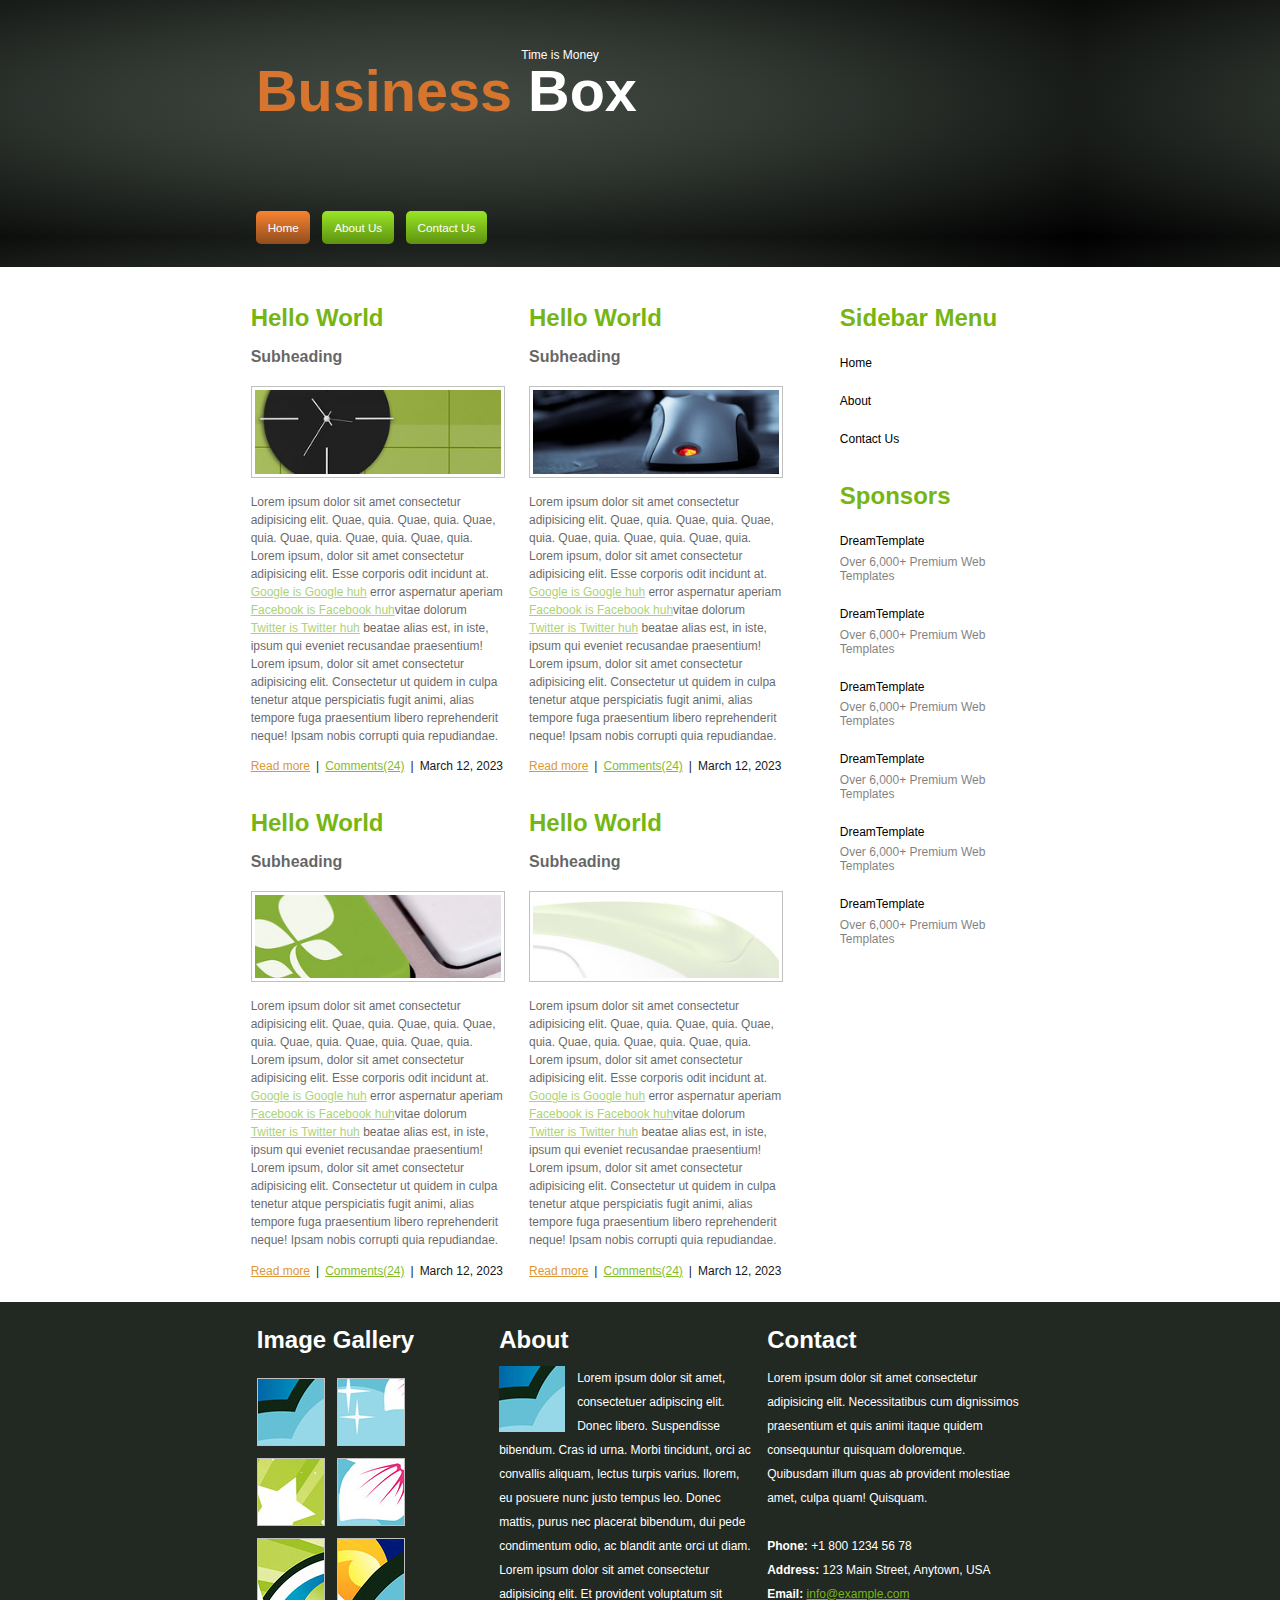
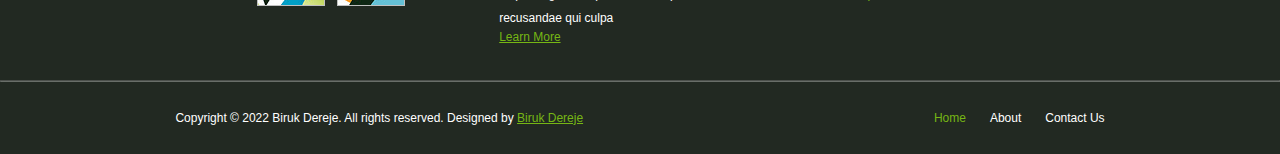
==== index.html @ cf4faf45 "First commit" ====
<!DOCTYPE html>
<html lang="en">
   <head>
      <meta charset="UTF-8" />
      <meta name="viewport" content="width=device-width, initial-scale=1.0" />
      <title>Home</title>
      <link href="/src/css/index-style.css" rel="stylesheet" />
      <link href="/src/css/header.css" rel="stylesheet" />
      <link href="/src/css/footer.css" rel="stylesheet" />
      <link href="/src/css/sidebar.css" rel="stylesheet" />
   </head>
   <body>
      <header class="navigation-pane">
         <div class="logo">
            <p class="logo__slogan">Time is Money</p>
            <h1 class="logo__heading"><span class="logo__heading__highlight">Business</span> Box</h1>
         </div>
         <nav>
            <ul class="navigation-menu">
               <li class="navigation-menu__item">
                  <a class="navigation-menu__link navigation-menu__link--active" href="/">Home</a>
               </li>
               <li class="navigation-menu__item">
                  <a class="navigation-menu__link" href="./src/html/about.html">About Us</a>
               </li>
               <li class="navigation-menu__item">
                  <a class="navigation-menu__link" href="./src/html/contact.html">Contact Us</a>
               </li>
            </ul>
         </nav>
      </header>
      <div class="middle_pane">
         <main class="main__content">
            <article class="main__content__article">
               <h2 class="main__content__article__heading">Hello World</h2>
               <h3 class="main__content__article__subheading">Subheading</h3>
               <img class="main__content__article__image" src="/src/images/img1.png" alt="" />
               <p class="main__content__article__paragraph">
                  Lorem ipsum dolor sit amet consectetur adipisicing elit. Quae, quia. Quae, quia. Quae, quia. Quae,
                  quia. Quae, quia. Quae, quia. Lorem ipsum, dolor sit amet consectetur adipisicing elit. Esse corporis
                  odit incidunt at.
                  <a class="main__content__article__paragraph__link" href="https://google.com">Google is Google huh</a>
                  error aspernatur aperiam
                  <a class="main__content__article__paragraph__link" href="https://facebook.com"
                     >Facebook is Facebook huh</a
                  >vitae dolorum
                  <a class="main__content__article__paragraph__link" href="https://twitter.com"
                     >Twitter is Twitter huh</a
                  >
                  beatae alias est, in iste, ipsum qui eveniet recusandae praesentium! Lorem ipsum, dolor sit amet
                  consectetur adipisicing elit. Consectetur ut quidem in culpa tenetur atque perspiciatis fugit animi,
                  alias tempore fuga praesentium libero reprehenderit neque! Ipsam nobis corrupti quia repudiandae.
               </p>
               <ul class="main__content__article__list">
                  <li><a class="main__content__article__list__link_read" href="#">Read more</a></li>
                  |
                  <li><a class="main__content__article__list__link_comments" href="#">Comments(24)</a></li>
                  |
                  <li><time datetime="2023-03-12">March 12, 2023</time></li>
               </ul>
            </article>
            <article class="main__content__article">
               <h2 class="main__content__article__heading">Hello World</h2>
               <h3 class="main__content__article__subheading">Subheading</h3>
               <img class="main__content__article__image" src="/src/images/img2.png" alt="" />
               <p class="main__content__article__paragraph">
                  Lorem ipsum dolor sit amet consectetur adipisicing elit. Quae, quia. Quae, quia. Quae, quia. Quae,
                  quia. Quae, quia. Quae, quia. Lorem ipsum, dolor sit amet consectetur adipisicing elit. Esse corporis
                  odit incidunt at.
                  <a class="main__content__article__paragraph__link" href="https://google.com">Google is Google huh</a>
                  error aspernatur aperiam
                  <a class="main__content__article__paragraph__link" href="https://facebook.com"
                     >Facebook is Facebook huh</a
                  >vitae dolorum
                  <a class="main__content__article__paragraph__link" href="https://twitter.com"
                     >Twitter is Twitter huh</a
                  >
                  beatae alias est, in iste, ipsum qui eveniet recusandae praesentium! Lorem ipsum, dolor sit amet
                  consectetur adipisicing elit. Consectetur ut quidem in culpa tenetur atque perspiciatis fugit animi,
                  alias tempore fuga praesentium libero reprehenderit neque! Ipsam nobis corrupti quia repudiandae.
               </p>
               <ul class="main__content__article__list">
                  <li><a class="main__content__article__list__link_read" href="#">Read more</a></li>
                  |
                  <li><a class="main__content__article__list__link_comments" href="#">Comments(24)</a></li>
                  |
                  <li><time datetime="2023-03-12">March 12, 2023</time></li>
               </ul>
            </article>
            <article class="main__content__article">
               <h2 class="main__content__article__heading">Hello World</h2>
               <h3 class="main__content__article__subheading">Subheading</h3>
               <img class="main__content__article__image" src="/src/images/img3.png" alt="" />
               <p class="main__content__article__paragraph">
                  Lorem ipsum dolor sit amet consectetur adipisicing elit. Quae, quia. Quae, quia. Quae, quia. Quae,
                  quia. Quae, quia. Quae, quia. Lorem ipsum, dolor sit amet consectetur adipisicing elit. Esse corporis
                  odit incidunt at.
                  <a class="main__content__article__paragraph__link" href="https://google.com">Google is Google huh</a>
                  error aspernatur aperiam
                  <a class="main__content__article__paragraph__link" href="https://facebook.com"
                     >Facebook is Facebook huh</a
                  >vitae dolorum
                  <a class="main__content__article__paragraph__link" href="https://twitter.com"
                     >Twitter is Twitter huh</a
                  >
                  beatae alias est, in iste, ipsum qui eveniet recusandae praesentium! Lorem ipsum, dolor sit amet
                  consectetur adipisicing elit. Consectetur ut quidem in culpa tenetur atque perspiciatis fugit animi,
                  alias tempore fuga praesentium libero reprehenderit neque! Ipsam nobis corrupti quia repudiandae.
               </p>
               <ul class="main__content__article__list">
                  <li><a class="main__content__article__list__link_read" href="#">Read more</a></li>
                  |
                  <li><a class="main__content__article__list__link_comments" href="#">Comments(24)</a></li>
                  |
                  <li><time datetime="2023-03-12">March 12, 2023</time></li>
               </ul>
            </article>
            <article class="main__content__article">
               <h2 class="main__content__article__heading">Hello World</h2>
               <h3 class="main__content__article__subheading">Subheading</h3>
               <img class="main__content__article__image" src="/src/images/img4.png" alt="" />
               <p class="main__content__article__paragraph">
                  Lorem ipsum dolor sit amet consectetur adipisicing elit. Quae, quia. Quae, quia. Quae, quia. Quae,
                  quia. Quae, quia. Quae, quia. Lorem ipsum, dolor sit amet consectetur adipisicing elit. Esse corporis
                  odit incidunt at.
                  <a class="main__content__article__paragraph__link" href="https://google.com">Google is Google huh</a>
                  error aspernatur aperiam
                  <a class="main__content__article__paragraph__link" href="https://facebook.com"
                     >Facebook is Facebook huh</a
                  >vitae dolorum
                  <a class="main__content__article__paragraph__link" href="https://twitter.com"
                     >Twitter is Twitter huh</a
                  >
                  beatae alias est, in iste, ipsum qui eveniet recusandae praesentium! Lorem ipsum, dolor sit amet
                  consectetur adipisicing elit. Consectetur ut quidem in culpa tenetur atque perspiciatis fugit animi,
                  alias tempore fuga praesentium libero reprehenderit neque! Ipsam nobis corrupti quia repudiandae.
               </p>
               <ul class="main__content__article__list">
                  <li><a class="main__content__article__list__link_read" href="#">Read more</a></li>
                  |
                  <li><a class="main__content__article__list__link_comments" href="#">Comments(24)</a></li>
                  |
                  <li><time datetime="2023-03-12">March 12, 2023</time></li>
               </ul>
            </article>
         </main>
         <aside class="sidebar">
            <section class="sidebar__section">
               <h2 class="sidebar__heading">Sidebar Menu</h2>
               <ul class="sidebar__list">
                  <li class="sidebar__list__item"><a class="sidebar__list__item__link" href="/">Home</a></li>
                  <li class="sidebar__list__item">
                     <a class="sidebar__list__item__link" href="./src/html/about.html">About</a>
                  </li>
                  <li class="sidebar__list__item">
                     <a class="sidebar__list__item__link" href="./src/html/contact.html">Contact Us</a>
                  </li>
               </ul>
            </section>

            <section class="sidebar__section sponsors__section">
               <h2 class="sidebar__heading">Sponsors</h2>
               <ul class="sidebar__list">
                  <li class="sidebar__list__item">
                     DreamTemplate
                     <p class="sidebar__list__item__description">Over 6,000+ Premium Web Templates</p>
                  </li>

                  <li class="sidebar__list__item">
                     DreamTemplate
                     <p class="sidebar__list__item__description">Over 6,000+ Premium Web Templates</p>
                  </li>

                  <li class="sidebar__list__item">
                     DreamTemplate
                     <p class="sidebar__list__item__description">Over 6,000+ Premium Web Templates</p>
                  </li>
                  <li class="sidebar__list__item">
                     DreamTemplate
                     <p class="sidebar__list__item__description">Over 6,000+ Premium Web Templates</p>
                  </li>

                  <li class="sidebar__list__item">
                     DreamTemplate
                     <p class="sidebar__list__item__description">Over 6,000+ Premium Web Templates</p>
                  </li>

                  <li class="sidebar__list__item">
                     DreamTemplate
                     <p class="sidebar__list__item__description">Over 6,000+ Premium Web Templates</p>
                  </li>
               </ul>
            </section>
         </aside>
      </div>
      <footer class="footer">
         <div class="footer__container">
            <section class="footer-section footer__image-gallery">
               <h2 class="footer-section__heading">Image Gallery</h2>
               <div class="footer__image-gallery__container">
                  <img class="footer__image-gallery__image" src="./src/images/pix1.jpg" alt="" />
                  <img class="footer__image-gallery__image" src="./src/images/pix2.jpg" alt="" />
                  <img class="footer__image-gallery__image" src="./src/images/pix3.jpg" alt="" />
                  <img class="footer__image-gallery__image" src="./src/images/pix4.jpg" alt="" />
                  <img class="footer__image-gallery__image" src="./src/images/pix5.jpg" alt="" />
                  <img class="footer__image-gallery__image" src="./src/images/pix6.jpg" alt="" />
               </div>
            </section>
            <section class="footer-section footer__about-section">
               <h2 class="footer-section__heading">About</h2>
               <p class="footer__about-section__paragraph">
                  <img class="footer__about-section__image" src="./src/images/pix1.jpg" alt="" />Lorem ipsum dolor sit
                  amet, consectetuer adipiscing elit. Donec libero. Suspendisse bibendum. Cras id urna. Morbi tincidunt,
                  orci ac convallis aliquam, lectus turpis varius. llorem, eu posuere nunc justo tempus leo. Donec
                  mattis, purus nec placerat bibendum, dui pede condimentum odio, ac blandit ante orci ut diam.
               </p>
               <p class="footer__about-section__paragraph">
                  Lorem ipsum dolor sit amet consectetur adipisicing elit. Et provident voluptatum sit recusandae qui
                  culpa
               </p>
               <p><a class="footer__about-section__link" href="#">Learn More</a></p>
            </section>
            <section class="footer-section footer__contact-section">
               <h2 class="footer-section__heading">Contact</h2>
               <p class="footer__contact-section__paragraph">
                  Lorem ipsum dolor sit amet consectetur adipisicing elit. Necessitatibus cum dignissimos praesentium et
                  quis animi itaque quidem consequuntur quisquam doloremque. Quibusdam illum quas ab provident molestiae
                  amet, culpa quam! Quisquam.
               </p>
               <p class="footer__contact-section__paragraph">
                  <strong>Phone:</strong> +1 800 1234 56 78
                  <br />
                  <strong>Address:</strong> 123 Main Street, Anytown, USA
                  <br />
                  <strong>Email:</strong>
                  <a class="footer__contact-section__link" href="mailto:info@example.com">info@example.com</a>
               </p>
            </section>
         </div>
         <hr class="footer__hr" />
         <section class="footer-section footer__copyright-section">
            <p class="footer__copyright-section__paragraph">
               Copyright &copy; 2022 Biruk Dereje. All rights reserved. Designed by
               <a class="footer__copyright-section__link" href="#">Biruk Dereje</a>
            </p>
            <ul class="footer__list">
               <li class="footer__list__item">
                  <a class="footer__list__item__link footer__list__item__link--active" href="/">Home</a>
               </li>
               <li class="footer__list__item">
                  <a class="footer__list__item__link" href="./src/html/about.html">About</a>
               </li>
               <li class="footer__list__item">
                  <a class="footer__list__item__link" href="./src/html/contact.html">Contact Us</a>
               </li>
            </ul>
         </section>
      </footer>
   </body>
</html>
---- src/css/index-style.css ----
*,
*::before,
*::after {
   box-sizing: border-box;
}

* {
   margin: 0;
   padding: 0;
   font-family: Arial, Helvetica, sans-serif;
   /* border: 1px solid red; */
}

body {
   font-size: 0.75rem;
}

.middle_pane {
   padding: 1em;
   display: flex;
   justify-content: center;
   gap: 1em;
}

.main__content {
   padding: 1em;
   display: flex;
   margin: 0 1em 0 0;
   column-gap: 2em;
   row-gap: 3em;
   flex-wrap: wrap;
   width: 45%;
}

.main__content__article {
   width: 47%;
}
.main__content__article__heading {
   color: #76b614;
   margin-bottom: 1rem;
}

.main__content__article__subheading {
   font-size: 1rem;
   margin-bottom: 1.25rem;
   opacity: 0.6;
}

.main__content__article__image {
   padding: 0.25em;
   border: silver 1px solid;
   margin-bottom: 1em;
   width: 100%;
}

.main__content__article__paragraph {
   line-height: 1.5em;
   margin-bottom: 1.2em;
   opacity: 0.6;
}

.main__content__article__paragraph__link {
   color: #76b614;
}

.main__content__article__list {
   list-style: none;
   display: flex;
   justify-content: flex-start;
   opacity: 0.9;
   gap: 0.5em;
}

.main__content__article__list__link_read {
   color: #d98e1d;
}

.main__content__article__list__link_comments {
   color: #76b614;
}
---- src/css/header.css ----
*,
*::before,
*::after {
   box-sizing: border-box;
}

* {
   margin: 0;
   padding: 0;
   font-family: Arial, Helvetica, sans-serif;
}

h2 {
   font-size: 1.5rem;
}

.navigation-pane {
   display: flex;
   position: relative;
   /* background-color: #222922; */
   height: 29.65vh;
   width: 100%;
   margin-bottom: 1.5vh;
   background-image: radial-gradient(#424b43, 60%, black);
   background-position: left -200px bottom 30px;
}

.logo {
   color: white;
   position: absolute;
   top: 18%;
   left: 20%;
}

.logo__slogan {
   position: absolute;
   right: 10%;
}

.logo__heading {
   font-size: 3.6rem;
   padding-top: 10px;
}

.logo__heading__highlight {
   color: #d7752e;
}

.navigation-menu {
   position: absolute;
   left: 20%;
   bottom: 12%;
   display: flex;
   list-style: none;
   align-items: center;
   gap: 1em;
}

.navigation-menu__link {
   text-decoration: none;
   color: white;
   background-image: linear-gradient(#99e626, #5e9110);
   border-radius: 5px;
   padding: 0.85em 1em;
   font-size: 0.73rem;
}

.navigation-menu__link:hover {
   background-image: linear-gradient(#f9832f, #904d1e);
}

.navigation-menu__link--active {
   background-image: linear-gradient(#f9832f, #904d1e);
}
---- src/css/footer.css ----
footer {
   display: flex;
   justify-content: center;
   flex-wrap: wrap;
   background-color: #222922;
   color: white;
   padding: 2em 0 0 0;
   column-gap: 1em;
}
.footer__container {
   display: flex;
   justify-content: center;
   flex-wrap: wrap;
   column-gap: 1em;
   margin-bottom: 3em;
}

.footer-section {
   width: 20%;
}

.footer__image-gallery {
   display: flex;
   flex-direction: column;
   /* flex-wrap: wrap; */
   /* width: 15%; */
   gap: 1em 1em;
   width: 18%;
}

.footer__image-gallery__image {
   border: 1px solid silver;
}

.footer-section__heading {
   margin-bottom: 0.5em;
}

.footer__image-gallery__container {
   display: flex;
   width: 100%;
   flex-wrap: wrap;
   padding-right: 1em;
   gap: 1em;
}

.footer__about-section__image {
   float: left;
   margin: 0 1em auto 0;
}

.footer__about-section__paragraph {
   line-height: 2em;
}

.footer__about-section__link {
   color: #76b614;
}

.footer__contact-section__paragraph {
   line-height: 2em;
   margin-bottom: 2em;
}

.footer__contact-section__link {
   color: #76b614;
}

.footer__hr {
   width: 100%;
   opacity: 0.35;
}
.footer__copyright-section {
   display: flex;
   flex-wrap: wrap;
   justify-content: space-around;
   align-items: center;
   /* align-content: center; */
   width: 100%;
   height: 6em;
}

.footer__copyright-section__link {
   color: #76b614;
}

.footer__list {
   list-style: none;
   display: flex;
   justify-content: space-between;
   gap: 2em;
}

.footer__list__item__link {
   color: white;
   text-decoration: none;
}

.footer__list__item__link--active {
   background-color: inherit;
   color: #76b614;
}
---- src/css/sidebar.css ----
.sidebar {
   width: 17%;
   padding: 1em;
   display: flex;
   flex-direction: column;
}

.sidebar__section {
   margin-bottom: 1em;
   display: flex;
   flex-direction: column;
}

.sidebar__heading {
   color: #76b614;
   margin-bottom: 1em;
   font-size: 1.5rem;
}

.sidebar__list {
   list-style: none;
   display: flex;
   flex-direction: column;
   flex-grow: 1;
}

.sidebar__list__item {
   flex-grow: 1;
}

.sidebar__list__item__link {
   text-decoration: none;
   color: inherit;
}

.sidebar__list__item {
   margin-bottom: 2em;
}

.sidebar__list__item__description {
   margin-top: 0.55em;
   opacity: 0.5;
}
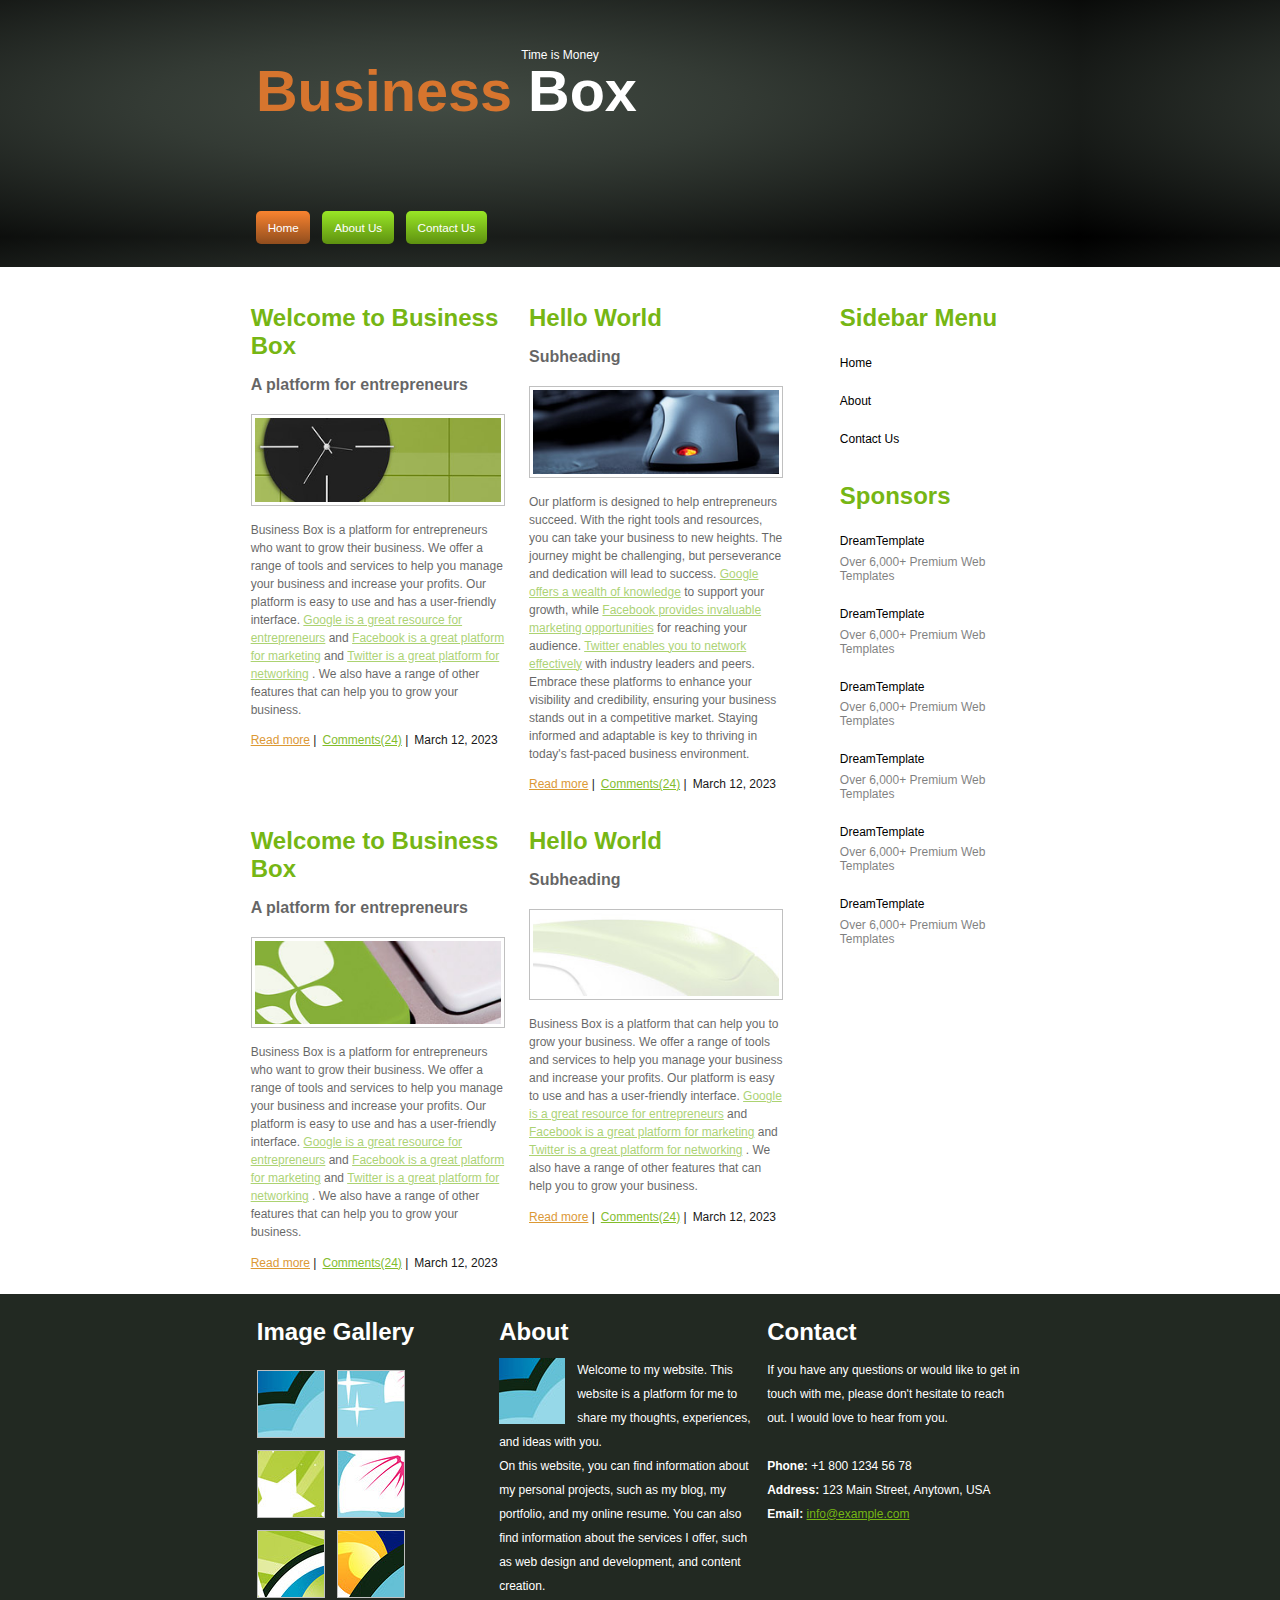
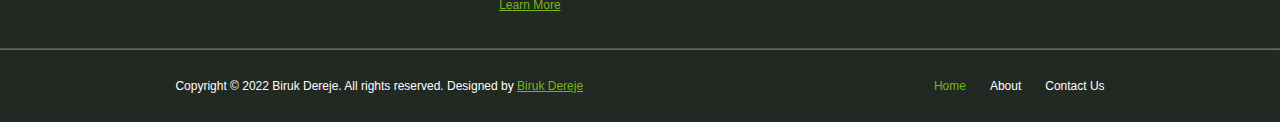
==== commit a7f732ae: "W3C validator checked" ====
--- a/index.html
+++ b/index.html
@@ -32,30 +32,33 @@
       <div class="middle_pane">
          <main class="main__content">
             <article class="main__content__article">
-               <h2 class="main__content__article__heading">Hello World</h2>
-               <h3 class="main__content__article__subheading">Subheading</h3>
-               <img class="main__content__article__image" src="/src/images/img1.png" alt="" />
-               <p class="main__content__article__paragraph">
-                  Lorem ipsum dolor sit amet consectetur adipisicing elit. Quae, quia. Quae, quia. Quae, quia. Quae,
-                  quia. Quae, quia. Quae, quia. Lorem ipsum, dolor sit amet consectetur adipisicing elit. Esse corporis
-                  odit incidunt at.
-                  <a class="main__content__article__paragraph__link" href="https://google.com">Google is Google huh</a>
-                  error aspernatur aperiam
-                  <a class="main__content__article__paragraph__link" href="https://facebook.com"
-                     >Facebook is Facebook huh</a
-                  >vitae dolorum
-                  <a class="main__content__article__paragraph__link" href="https://twitter.com"
-                     >Twitter is Twitter huh</a
-                  >
-                  beatae alias est, in iste, ipsum qui eveniet recusandae praesentium! Lorem ipsum, dolor sit amet
-                  consectetur adipisicing elit. Consectetur ut quidem in culpa tenetur atque perspiciatis fugit animi,
-                  alias tempore fuga praesentium libero reprehenderit neque! Ipsam nobis corrupti quia repudiandae.
-               </p>
-               <ul class="main__content__article__list">
-                  <li><a class="main__content__article__list__link_read" href="#">Read more</a></li>
-                  |
-                  <li><a class="main__content__article__list__link_comments" href="#">Comments(24)</a></li>
-                  |
+               <h2 class="main__content__article__heading">Welcome to Business Box</h2>
+               <h3 class="main__content__article__subheading">A platform for entrepreneurs</h3>
+               <img
+                  class="main__content__article__image"
+                  src="/src/images/img1.png"
+                  alt="A picture of a person working on a laptop"
+               />
+               <p class="main__content__article__paragraph">
+                  Business Box is a platform for entrepreneurs who want to grow their business. We offer a range of
+                  tools and services to help you manage your business and increase your profits. Our platform is easy to
+                  use and has a user-friendly interface.
+                  <a class="main__content__article__paragraph__link" href="https://google.com"
+                     >Google is a great resource for entrepreneurs</a
+                  >
+                  and
+                  <a class="main__content__article__paragraph__link" href="https://facebook.com"
+                     >Facebook is a great platform for marketing</a
+                  >
+                  and
+                  <a class="main__content__article__paragraph__link" href="https://twitter.com"
+                     >Twitter is a great platform for networking</a
+                  >
+                  . We also have a range of other features that can help you to grow your business.
+               </p>
+               <ul class="main__content__article__list">
+                  <li><a class="main__content__article__list__link_read" href="#">Read more</a> |</li>
+                  <li><a class="main__content__article__list__link_comments" href="#">Comments(24)</a> |</li>
                   <li><time datetime="2023-03-12">March 12, 2023</time></li>
                </ul>
             </article>
@@ -64,54 +67,54 @@
                <h3 class="main__content__article__subheading">Subheading</h3>
                <img class="main__content__article__image" src="/src/images/img2.png" alt="" />
                <p class="main__content__article__paragraph">
-                  Lorem ipsum dolor sit amet consectetur adipisicing elit. Quae, quia. Quae, quia. Quae, quia. Quae,
-                  quia. Quae, quia. Quae, quia. Lorem ipsum, dolor sit amet consectetur adipisicing elit. Esse corporis
-                  odit incidunt at.
-                  <a class="main__content__article__paragraph__link" href="https://google.com">Google is Google huh</a>
-                  error aspernatur aperiam
-                  <a class="main__content__article__paragraph__link" href="https://facebook.com"
-                     >Facebook is Facebook huh</a
-                  >vitae dolorum
-                  <a class="main__content__article__paragraph__link" href="https://twitter.com"
-                     >Twitter is Twitter huh</a
-                  >
-                  beatae alias est, in iste, ipsum qui eveniet recusandae praesentium! Lorem ipsum, dolor sit amet
-                  consectetur adipisicing elit. Consectetur ut quidem in culpa tenetur atque perspiciatis fugit animi,
-                  alias tempore fuga praesentium libero reprehenderit neque! Ipsam nobis corrupti quia repudiandae.
-               </p>
-               <ul class="main__content__article__list">
-                  <li><a class="main__content__article__list__link_read" href="#">Read more</a></li>
-                  |
-                  <li><a class="main__content__article__list__link_comments" href="#">Comments(24)</a></li>
-                  |
-                  <li><time datetime="2023-03-12">March 12, 2023</time></li>
-               </ul>
-            </article>
-            <article class="main__content__article">
-               <h2 class="main__content__article__heading">Hello World</h2>
-               <h3 class="main__content__article__subheading">Subheading</h3>
+                  Our platform is designed to help entrepreneurs succeed. With the right tools and resources, you can
+                  take your business to new heights. The journey might be challenging, but perseverance and dedication
+                  will lead to success.
+                  <a class="main__content__article__paragraph__link" href="https://google.com"
+                     >Google offers a wealth of knowledge</a
+                  >
+                  to support your growth, while
+                  <a class="main__content__article__paragraph__link" href="https://facebook.com"
+                     >Facebook provides invaluable marketing opportunities</a
+                  >
+                  for reaching your audience.
+                  <a class="main__content__article__paragraph__link" href="https://twitter.com"
+                     >Twitter enables you to network effectively</a
+                  >
+                  with industry leaders and peers. Embrace these platforms to enhance your visibility and credibility,
+                  ensuring your business stands out in a competitive market. Staying informed and adaptable is key to
+                  thriving in today's fast-paced business environment.
+               </p>
+               <ul class="main__content__article__list">
+                  <li><a class="main__content__article__list__link_read" href="#">Read more</a> |</li>
+                  <li><a class="main__content__article__list__link_comments" href="#">Comments(24)</a> |</li>
+                  <li><time datetime="2023-03-12">March 12, 2023</time></li>
+               </ul>
+            </article>
+            <article class="main__content__article">
+               <h2 class="main__content__article__heading">Welcome to Business Box</h2>
+               <h3 class="main__content__article__subheading">A platform for entrepreneurs</h3>
                <img class="main__content__article__image" src="/src/images/img3.png" alt="" />
                <p class="main__content__article__paragraph">
-                  Lorem ipsum dolor sit amet consectetur adipisicing elit. Quae, quia. Quae, quia. Quae, quia. Quae,
-                  quia. Quae, quia. Quae, quia. Lorem ipsum, dolor sit amet consectetur adipisicing elit. Esse corporis
-                  odit incidunt at.
-                  <a class="main__content__article__paragraph__link" href="https://google.com">Google is Google huh</a>
-                  error aspernatur aperiam
-                  <a class="main__content__article__paragraph__link" href="https://facebook.com"
-                     >Facebook is Facebook huh</a
-                  >vitae dolorum
-                  <a class="main__content__article__paragraph__link" href="https://twitter.com"
-                     >Twitter is Twitter huh</a
-                  >
-                  beatae alias est, in iste, ipsum qui eveniet recusandae praesentium! Lorem ipsum, dolor sit amet
-                  consectetur adipisicing elit. Consectetur ut quidem in culpa tenetur atque perspiciatis fugit animi,
-                  alias tempore fuga praesentium libero reprehenderit neque! Ipsam nobis corrupti quia repudiandae.
-               </p>
-               <ul class="main__content__article__list">
-                  <li><a class="main__content__article__list__link_read" href="#">Read more</a></li>
-                  |
-                  <li><a class="main__content__article__list__link_comments" href="#">Comments(24)</a></li>
-                  |
+                  Business Box is a platform for entrepreneurs who want to grow their business. We offer a range of
+                  tools and services to help you manage your business and increase your profits. Our platform is easy to
+                  use and has a user-friendly interface.
+                  <a class="main__content__article__paragraph__link" href="https://google.com"
+                     >Google is a great resource for entrepreneurs</a
+                  >
+                  and
+                  <a class="main__content__article__paragraph__link" href="https://facebook.com"
+                     >Facebook is a great platform for marketing</a
+                  >
+                  and
+                  <a class="main__content__article__paragraph__link" href="https://twitter.com"
+                     >Twitter is a great platform for networking</a
+                  >
+                  . We also have a range of other features that can help you to grow your business.
+               </p>
+               <ul class="main__content__article__list">
+                  <li><a class="main__content__article__list__link_read" href="#">Read more</a> |</li>
+                  <li><a class="main__content__article__list__link_comments" href="#">Comments(24)</a> |</li>
                   <li><time datetime="2023-03-12">March 12, 2023</time></li>
                </ul>
             </article>
@@ -120,26 +123,25 @@
                <h3 class="main__content__article__subheading">Subheading</h3>
                <img class="main__content__article__image" src="/src/images/img4.png" alt="" />
                <p class="main__content__article__paragraph">
-                  Lorem ipsum dolor sit amet consectetur adipisicing elit. Quae, quia. Quae, quia. Quae, quia. Quae,
-                  quia. Quae, quia. Quae, quia. Lorem ipsum, dolor sit amet consectetur adipisicing elit. Esse corporis
-                  odit incidunt at.
-                  <a class="main__content__article__paragraph__link" href="https://google.com">Google is Google huh</a>
-                  error aspernatur aperiam
-                  <a class="main__content__article__paragraph__link" href="https://facebook.com"
-                     >Facebook is Facebook huh</a
-                  >vitae dolorum
-                  <a class="main__content__article__paragraph__link" href="https://twitter.com"
-                     >Twitter is Twitter huh</a
-                  >
-                  beatae alias est, in iste, ipsum qui eveniet recusandae praesentium! Lorem ipsum, dolor sit amet
-                  consectetur adipisicing elit. Consectetur ut quidem in culpa tenetur atque perspiciatis fugit animi,
-                  alias tempore fuga praesentium libero reprehenderit neque! Ipsam nobis corrupti quia repudiandae.
-               </p>
-               <ul class="main__content__article__list">
-                  <li><a class="main__content__article__list__link_read" href="#">Read more</a></li>
-                  |
-                  <li><a class="main__content__article__list__link_comments" href="#">Comments(24)</a></li>
-                  |
+                  Business Box is a platform that can help you to grow your business. We offer a range of tools and
+                  services to help you manage your business and increase your profits. Our platform is easy to use and
+                  has a user-friendly interface.
+                  <a class="main__content__article__paragraph__link" href="https://google.com"
+                     >Google is a great resource for entrepreneurs</a
+                  >
+                  and
+                  <a class="main__content__article__paragraph__link" href="https://facebook.com"
+                     >Facebook is a great platform for marketing</a
+                  >
+                  and
+                  <a class="main__content__article__paragraph__link" href="https://twitter.com"
+                     >Twitter is a great platform for networking</a
+                  >
+                  . We also have a range of other features that can help you to grow your business.
+               </p>
+               <ul class="main__content__article__list">
+                  <li><a class="main__content__article__list__link_read" href="#">Read more</a> |</li>
+                  <li><a class="main__content__article__list__link_comments" href="#">Comments(24)</a> |</li>
                   <li><time datetime="2023-03-12">March 12, 2023</time></li>
                </ul>
             </article>
@@ -209,23 +211,21 @@
             <section class="footer-section footer__about-section">
                <h2 class="footer-section__heading">About</h2>
                <p class="footer__about-section__paragraph">
-                  <img class="footer__about-section__image" src="./src/images/pix1.jpg" alt="" />Lorem ipsum dolor sit
-                  amet, consectetuer adipiscing elit. Donec libero. Suspendisse bibendum. Cras id urna. Morbi tincidunt,
-                  orci ac convallis aliquam, lectus turpis varius. llorem, eu posuere nunc justo tempus leo. Donec
-                  mattis, purus nec placerat bibendum, dui pede condimentum odio, ac blandit ante orci ut diam.
+                  <img class="footer__about-section__image" src="./src/images/pix1.jpg" alt="" />Welcome to my website.
+                  This website is a platform for me to share my thoughts, experiences, and ideas with you.
                </p>
                <p class="footer__about-section__paragraph">
-                  Lorem ipsum dolor sit amet consectetur adipisicing elit. Et provident voluptatum sit recusandae qui
-                  culpa
+                  On this website, you can find information about my personal projects, such as my blog, my portfolio,
+                  and my online resume. You can also find information about the services I offer, such as web design and
+                  development, and content creation.
                </p>
                <p><a class="footer__about-section__link" href="#">Learn More</a></p>
             </section>
             <section class="footer-section footer__contact-section">
                <h2 class="footer-section__heading">Contact</h2>
                <p class="footer__contact-section__paragraph">
-                  Lorem ipsum dolor sit amet consectetur adipisicing elit. Necessitatibus cum dignissimos praesentium et
-                  quis animi itaque quidem consequuntur quisquam doloremque. Quibusdam illum quas ab provident molestiae
-                  amet, culpa quam! Quisquam.
+                  If you have any questions or would like to get in touch with me, please don't hesitate to reach out. I
+                  would love to hear from you.
                </p>
                <p class="footer__contact-section__paragraph">
                   <strong>Phone:</strong> +1 800 1234 56 78
@@ -238,7 +238,7 @@
             </section>
          </div>
          <hr class="footer__hr" />
-         <section class="footer-section footer__copyright-section">
+         <div class="footer-section footer__copyright-section">
             <p class="footer__copyright-section__paragraph">
                Copyright &copy; 2022 Biruk Dereje. All rights reserved. Designed by
                <a class="footer__copyright-section__link" href="#">Biruk Dereje</a>
@@ -254,7 +254,7 @@
                   <a class="footer__list__item__link" href="./src/html/contact.html">Contact Us</a>
                </li>
             </ul>
-         </section>
+         </div>
       </footer>
    </body>
 </html>
